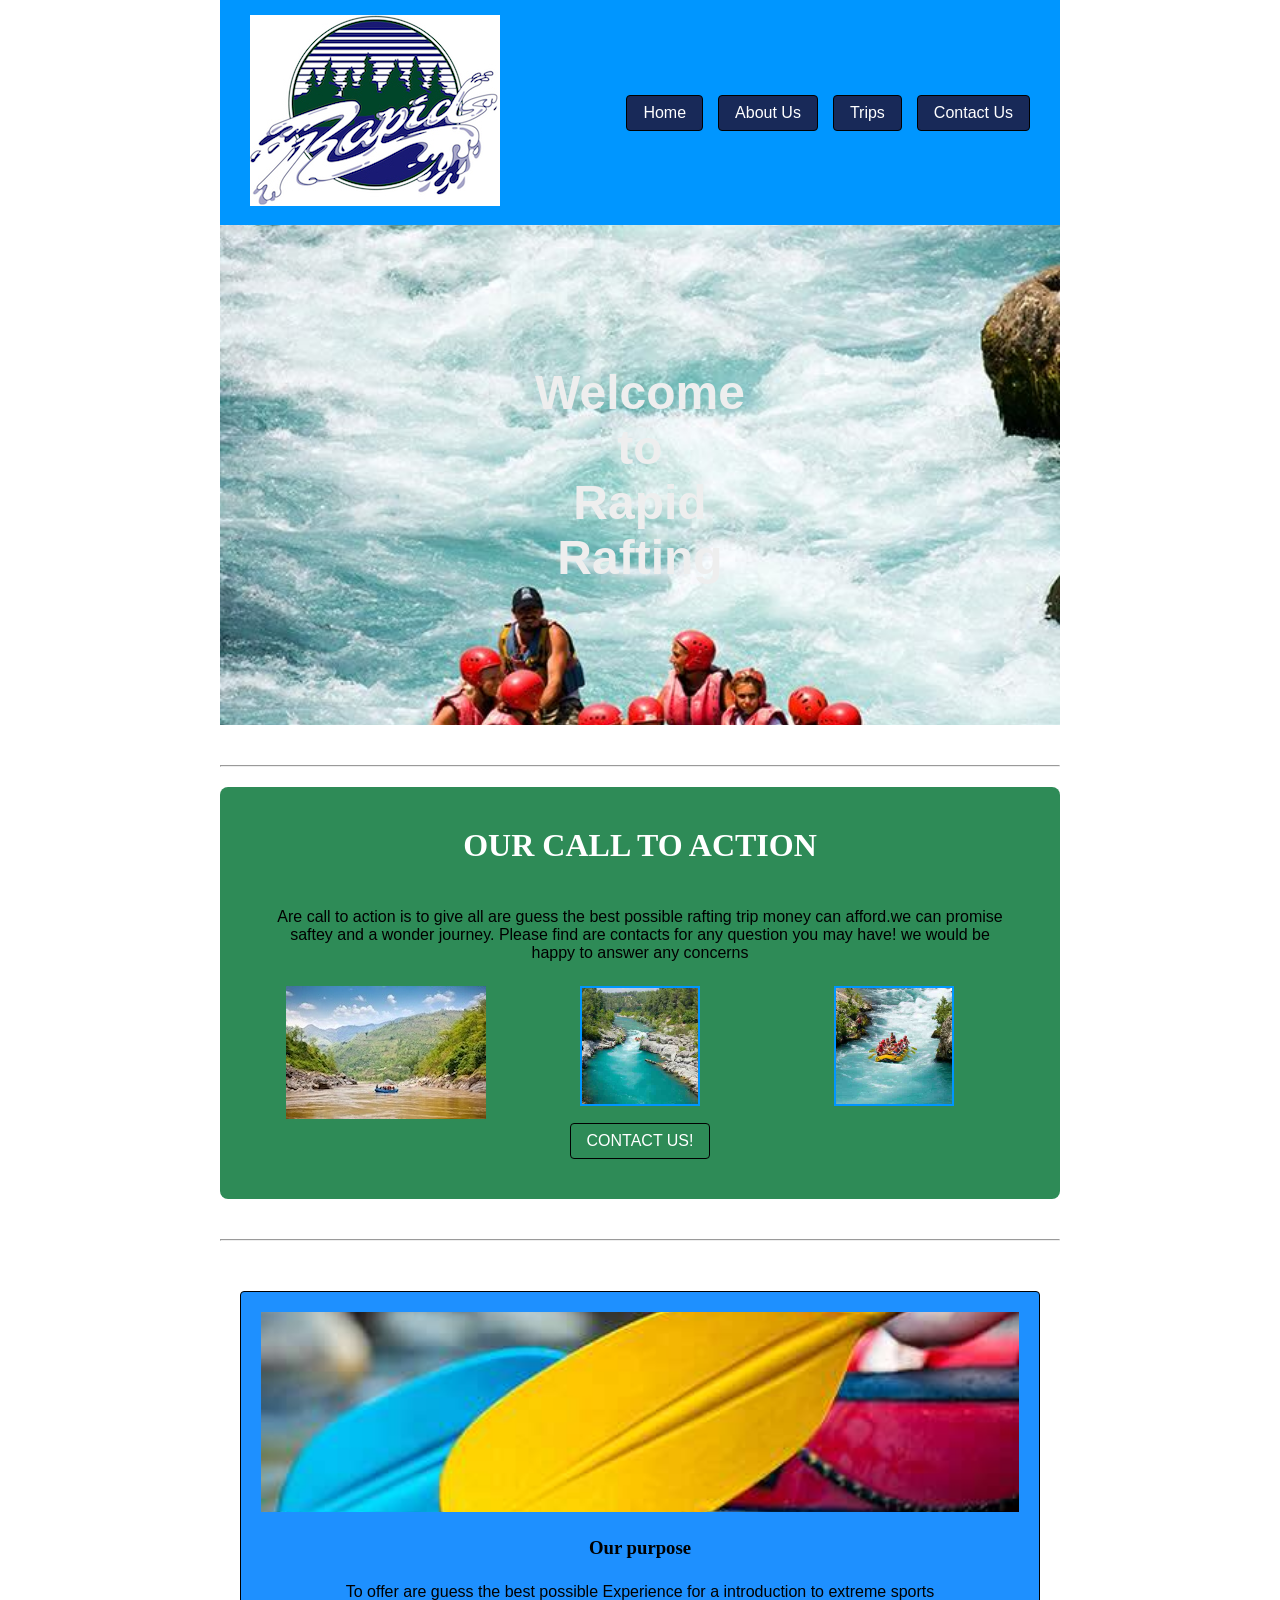
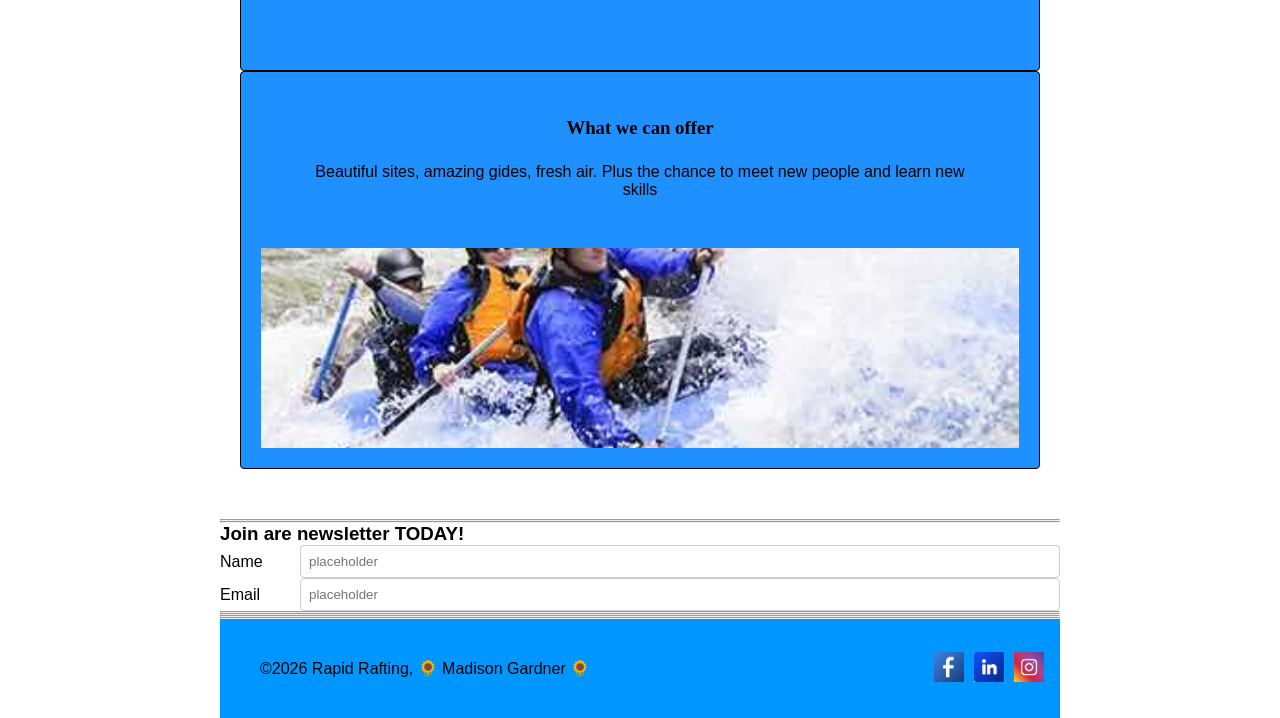
==== wwr/index.html @ c18a71e6 "ok" ====
<!DOCTYPE html>
<html lang="en-US">

<head>
    <meta charset="UTF-8">
    <meta name="viewport" content="width=device-width, initial-scale=1.0">
    <title> index - Rapid Rafting</title>
    <meta name="description" content="this is the first thing people see">
    <meta name="author" content="Madison Gardner">
    <link rel="stylesheet" href="styles/rafting.css">

</head>


<body>

    <header class="main-header">
        <div class="main-logo">
            <img src="images/z-rapids-trees.jpg" alt="logo">
        </div>

        <nav class="main-menu">
            <ul>
                <li><a href="index.html">Home</a></li>
                <li><a href="about.html">About Us</a></li>
                <li><a href="trips.html">Trips</a></li>
                <li><a href="contact.html">Contact Us</a></li>
            </ul>
        </nav>

    </header>


    <main>
        <div class="hero-homepage">
            <img src="images/mainpic.jpeg" alt="homepage photo">

            <div class="circle">
                Welcome<br>to<br>Rapid Rafting
            </div>


        </div>

        <hr class="white-space">

        <section class="call-to-action-home">
            <h2>OUR CALL TO ACTION</h2>
            <div class="call-to-action-home-inside">
                <p class="words-action"> Are call to action is to give all are guess the best
                    possible rafting trip money can afford.we can promise saftey and a wonder
                    journey.
                    Please find are contacts for any question you may have! we would be happy to
                    answer
                    any concerns </p>


                <div class="action-image">
                    <img src="images/old-raft_2.jpeg" alt="pic">
                </div>

                <div class="action-image">
                    <img src="images/water2.jpeg" alt="action-image" class="pic">
                </div>
                <div class="action-image">
                    <img src="images/water3.jpeg" alt="action-image" class="pic">

                </div>


                <a href="trips.html" class="home-button">CONTACT US!</a>

            </div>
        </section>

        <hr class="white-space">


        <section class="grid-home">

            <div class="grid-home-hold">

                <div class="grid-home-inside">
                    <div class="grid-pic">
                        <img src="images/grid1.jpeg" alt="grid-left">
                    </div>
                    <div class="grid-text">
                        <h3>Our purpose</h3>
                        <p>To offer are guess the best possible Experience for a introduction to
                            extreme sports</p>
                    </div>
                </div>


                <div class="grid-home-inside">
                    <div class="grid-text">
                        <h3>What we can offer</h3>
                        <p>Beautiful sites, amazing gides, fresh air. Plus the chance to
                            meet new people and learn new skills </p>
                    </div>
                    <div class="grid-pic">
                        <img src="images/grid2.jpeg" alt="grid-right">
                    </div>

                </div>


        </section>


        <hr class="white-space">
        <hr class="white-space">

        <div class="newsletter-name">
            <div class="newsletter-text">
                <h3> Join are newsletter TODAY! </h3>
            </div>
            <form action="full-name" method="post">
                <div class="form-group">
                    <label for="user-name">Name</label>
                    <input type="text" id="user-name-home" name="user-name-home"
                      placeholder="placeholder">

                </div>

                <div class="form-group">
                    <label for="email-home">Email</label>
                    <input type="email" id="email-home" name="email-home" placeholder="placeholder">
                </div>

            </form>
        </div>
        <hr class="white-space">
        <hr class="white-space">
        <hr class="white-space">
        <hr class="white-space">
    </main>

    <footer>
        <p>&copy;2026 Rapid Rafting, 🌻 Madison Gardner 🌻</p>
        <nav class="socialmedia">
            <a href="https://facebook.com">
                <img src="images/facebook3.jpeg" alt="Facebook icon">
            </a>
            <a href="https://linkedin.com">
                <img src="images/linkedin3.jpeg" alt="Linkedin icon">

            </a>
            <a href="https://instagram.com">
                <img src="images/instagram3.jpeg" alt="instagram icon">
            </a>
        </nav>
    </footer>

</body>

</html>
---- wwr/styles/rafting.css ----
:root {
    --primary-color: rgb(0, 150, 255);

    --accent2-color: black;
    --accent3-color: #101010;
    --heading-font: "Times New Roman", "Georgia", serif;
    --body-font: Arial, Helvetica, sans-serif;

}

header {
    background-color: var(--primary-color);
    color: var(--accent2-color);
}

.main-header {
    display: flex;
    justify-content: space-between;
    align-items: center;
    padding: 15px 30px;
}

.main-menu ul {

    display: flex;
    gap: 15px;
    list-style: none;
    padding: 0;
    margin: 0;

}

.main-menu li {
    display: block;
}

.main-menu a {
    text-decoration: none;
    color: black;
    background-color: rgb(24, 41, 88);
    padding: 8px 16px;
    border: 1px solid #000;
    border-radius: 4px;
    display: inline-block;
}

.hero {
    position: relative;
    height: 400px;
    margin-bottom: 40px;
    border: 1px solid #000;
    padding: 20px
}

.hero h1 {
    position: absolute;
    top: 20px;
    left: 20px;
    text-align: center;
    margin-top: 10px;
    margin-bottom: 20px;
    width: 100%;
    z-index: 2;
}

.hero article {
    position: absolute;
    top: 100px;
    left: 20px;
    right: 20px;
    display: block;
    margin: 0 !important;
    padding: 0 !important;
    border: none !important;
}

.hero article p {
    flex: 2;
    margin: 0;
    padding: 0;
    line-height: 1.5;
    margin-right: 15px;
}

.hero article img {
    float: right;
    width: 222px;
    height: auto;
    margin-left: 20px;
    object-fit: cover;
    border-radius: 4px;
}

.history-section {
    margin-top: 40px;
    border: 1px solid #000;
    padding: 20px;
}

.history-section h2 {
    text-align: center;
    margin-bottom: 20px;
}

.history-inside {
    display: flex;
    justify-content: space-between;
    align-items: center;
    gap: 20px;
}

.history-text {
    flex: 1;
}

.history-image {
    flex: 0 0 200px;
    width: 100%;
    height: auto;
}

.adventure-section {
    margin-top: 40px;
    border: 1px solid #000;
    padding: 20px;
}

.adventure-section h2 {
    text-align: center;
    margin: 10px 0 20px 0;
    width: 100%;
}

.adventure-grid {
    display: flex;
    justify-content: space-between;
    gap: 15px;
}

.adventure-grid img {
    width: 100%;
    height: auto;
    object-fit: cover;
}

.adventure-grid figure {
    flex: 1;
    text-align: center;
    margin: 0;
}

nav a {
    color: #ffffff !important;
}

* {
    margin: 0;
    padding: 0;
    box-sizing: border-box;

}

body {
    font-family: var(--body-font);
    color: black;
}

header,
main,
footer {
    width: 840px;
    margin: 0 auto;
}

h1,
h2 {
    font-family: var(--heading-font);
    color: var(--accent3-color);
}

p,
section {
    margin: 16px;
    padding: 8px;
}

.company-heading {
    text-align: center;
    margin: 20px auto;
}

.contact-grid {
    display: grid;
    grid-template-columns: 1fr 1fr;
    gap: 30px;
    margin-bottom: 40px;
    align-items: start;
}

.map-container iframe {
    width: 100%;
    height: 350px;
    border: 1px solid #ccc;
    border-radius: 4px;
}

.form-box form {
    display: flex;
    flex-direction: column;
    gap: 20px;
    margin-top: 5px;
}

.form-group {
    display: grid;
    grid-template-columns: 80px 1fr;
    align-items: center;
}

.form-group.radio-group {
    display: grid;
    grid-template-columns: 110px 1fr;
    align-items: start;
}

.form-group .with-checkbox {
    display: block;
}

.form-group input[type="text"],
.form-group input[type="email"] {
    width: 100%;
    padding: 8px;
    border: 1px solid #ccc;
    border-radius: 4px;
    box-sizing: border-box;
}

.radio-options {
    display: flex;
    flex-direction: column;
    gap: 8px;
    margin-top: 5px;
}

.radio-options label {
    display: flex;
    align-items: center;
    gap: 8px;
}

textarea {
    height: 100px;
    resize: vertical;
    padding: 8px;
    border: 1px solid #ccc;
    border-radius: 4px;

    box-sizing: border-box
}

.submit-btn {
    padding: 10px 20px;
    background-color: rgb(0, 150, 255);
    text-align: center;
    margin-top: 30px;
    border-radius: 4px;
}

.Services-section {
    background-color: #f4f4f6;

    padding: 30px 20px;
    margin-top: 30px;
    border-radius: 4px;
    display: block;

    flex-direction: column;
    align-items: center;
    text-align: center;

}

.Services-section h2 {
    margin-bottom: 24px;
}

.employee-card {
    display: inline-block;
    width: 28%;
    margin: 0 2%;
    vertical-align: top;
    text-align: center;
}

.employee-card .photo {
    width: 120px;
    height: 120px;
    border-radius: 0%;
    object-fit: cover;
    margin: 0 auto 10px auto;
    border: 2px solid var(--primary-color);
}

footer {
    background-color: var(--primary-color);
    color: var(--accent2-color);
    width: 840px;
    margin: 0 auto;
    display: flex;
    justify-content: space-between;
    align-items: center;
    padding: 1rem;
}

.socialmedia {
    display: flex;
    gap: 10px;
}

.socialmedia a {
    text-decoration: none;
}

.socialmedia img {
    width: 30px;
    height: 30px;
    object-fit: cover;
}

.hero-homepage {
    position: relative;
    width: 840px;
    height: 500px;
    margin: 0 auto 40px auto;

    background-color: steelblue;
    overflow: hidden;

}

.hero-homepage img {
    width: 100%;
    height: 100%;
    object-fit: cover;
    display: block;
}

.circle {
    position: absolute;
    top: 50%;
    left: 50%;
    transform: translate(-50%, -50%);
    z-index: 10;

    width: 280px;
    height: 280px;
    border-radius: 50%;
    background: linear-gradient(darkblue);

    color: #eee;
    font-size: 3rem;
    font-weight: 900;
    text-shadow: #333;

    display: flex;
    justify-content: center;
    align-items: center;
    text-align: center;
    padding: 20px;
    box-sizing: border-box;
}

.call-to-action-home {
    display: flex;
    flex-direction: column;
    align-items: center;
    text-align: center;
    gap: 20px;
    margin: 20px auto 40px auto;

    background-color: seagreen;
    padding: 40px 30px;
    border-radius: 8px;
}

.call-to-action-home a {
    text-decoration: none;
    color: white;
    background-color: rgb(darkblue);
    padding: 8px 16px;
    border: 1px solid #000;
    border-radius: 4px;
    display: inline-block;
}

.call-to-action-home h2 {
    color: white;
    font-size: 2rem;
    font-weight: 600;
    text-shadow: #101010;
}

.action-image {
    display: inline-block;
    width: 28%;
    margin: 0 2%;
    vertical-align: top;
    text-align: center;
}

.action-image .pic {
    width: 120px;
    height: 120px;
    border-radius: 0%;
    object-fit: cover;
    margin: 0 auto 10px auto;
    border: 2px solid var(--primary-color);
}

.grid-home {
    margin: 50px auto;
    padding: 0 10px;
}

.grid-home-hold {
    margin: grid;
    grid-template-columns: 1fr;
    gap: 40px;
    max-width: 800px;
    margin: 0 auto;
}

.grid-home-inside {
    background-color: dodgerblue;
    border: 1px solid #000;
    border-radius: 4px;
    display: flex;
    flex-direction: column;
    align-items: center;

    padding: 20px;
    box-sizing: border-box;

}

.grid-pic {
    width: 100%;
    height: 200px;
}

.grid-pic img {
    width: 100%;
    height: 100%;
    object-fit: cover;
    display: block;
}

.grid-text {
    padding: 25px;
    text-align: center;
    flex-grow: 1;
}

.grid-text h3 {
    margin-bottom: 12px;
    font-family: var(--heading-font);
}

.card-text p {
    font-size: 1rem;
    line-height: 1.5;
    margin: 0;
    color: #101010;

}

.newletter-name {
    background-color: #ffffff;
    border: 1px solid;
    border-radius: 4px;
    padding: 25px;
    margin: 30px auto;
    gap: 40px;
    margin: 30px;
    width: 840px;
    box-sizing: border-box;
}

.newletter-name form {
    flex: 1;
    display: flex;
    flex-direction: column;
    text-align: left;
    margin: 0;
    padding: 0;

}
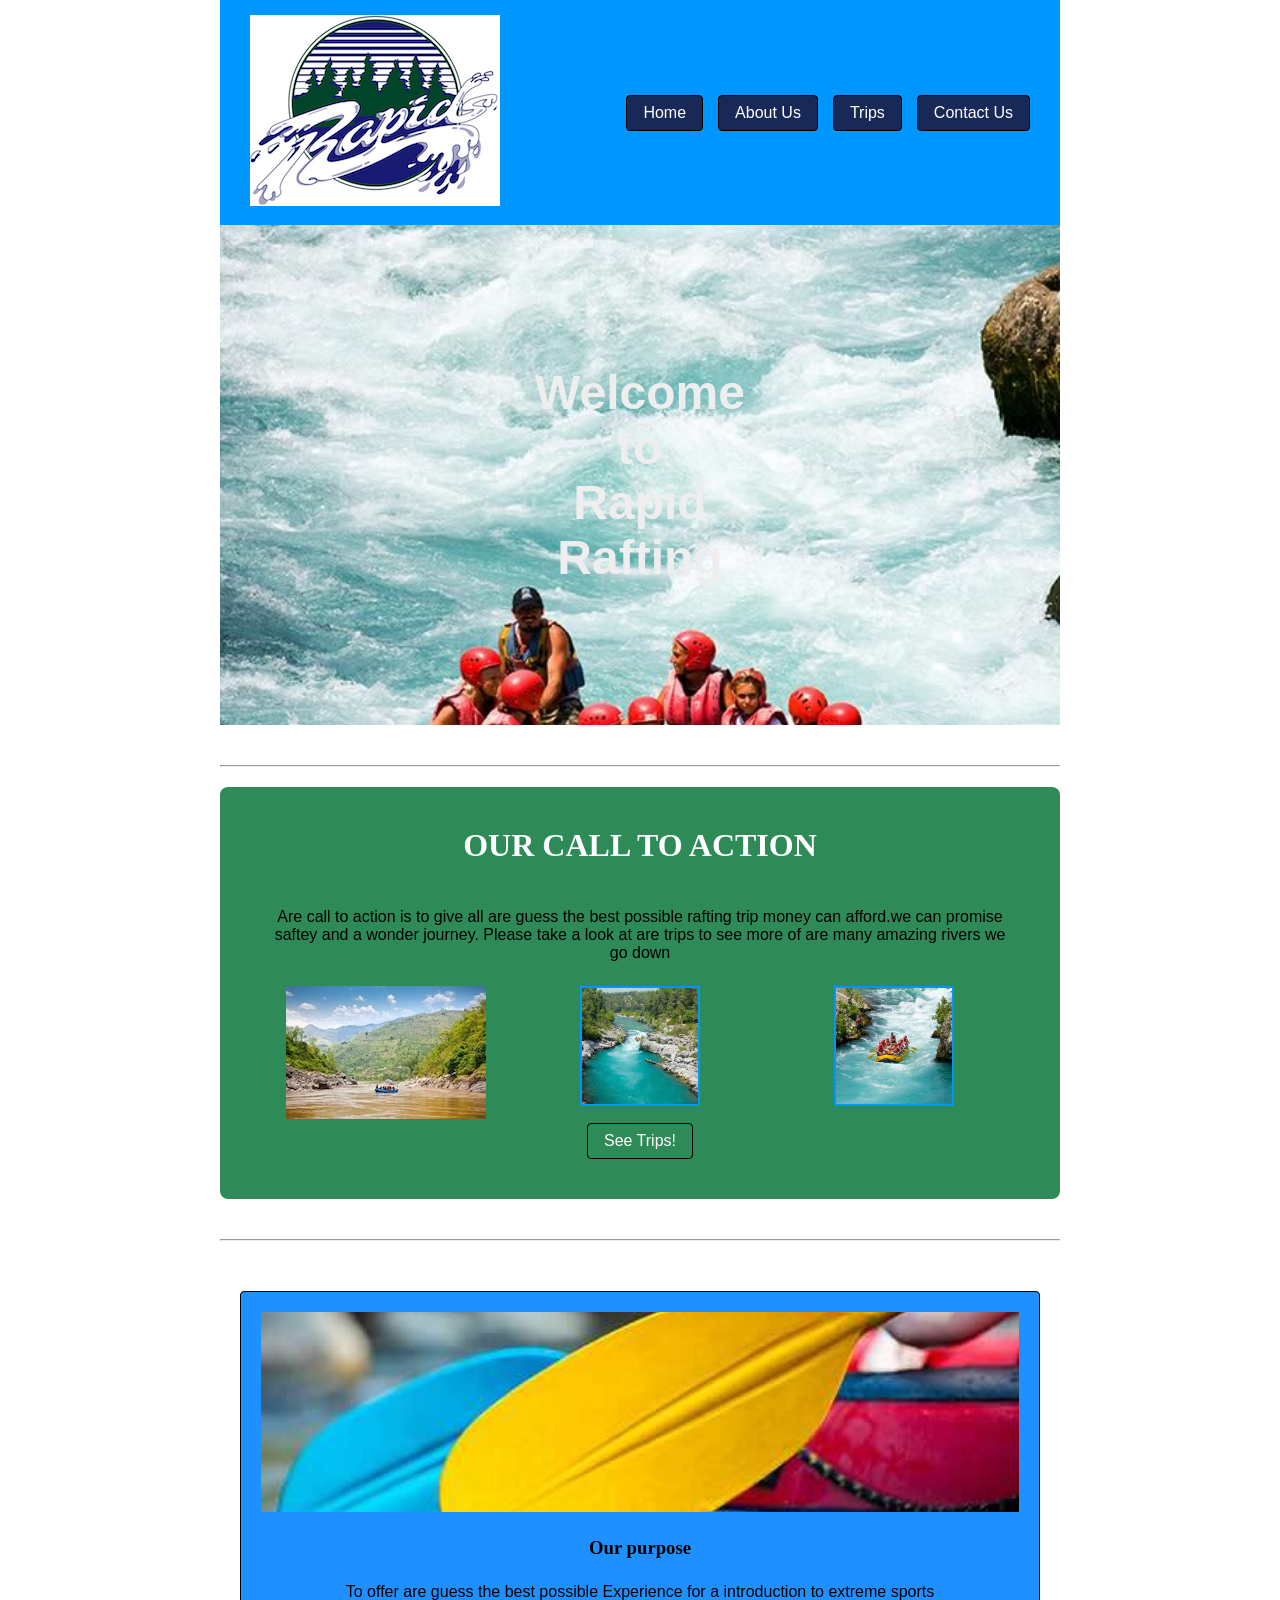
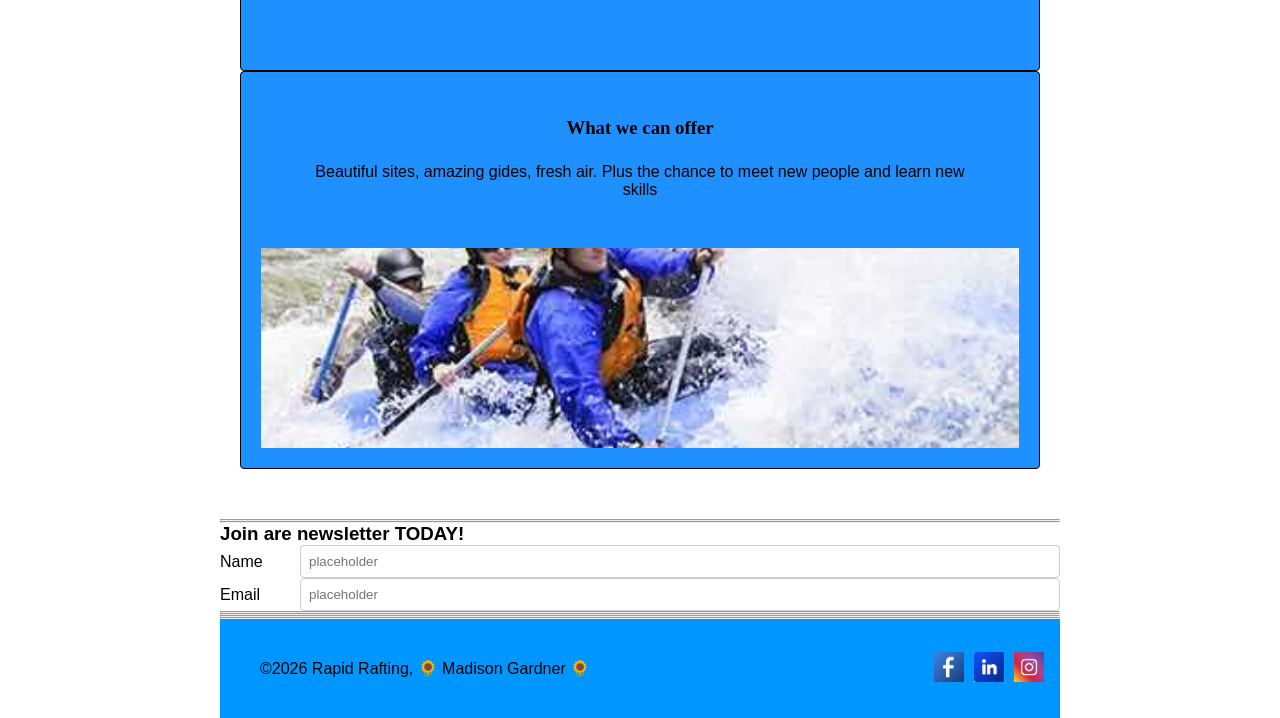
==== commit 4572715d: "ok" ====
--- a/wwr/index.html
+++ b/wwr/index.html
@@ -49,10 +49,8 @@
             <div class="call-to-action-home-inside">
                 <p class="words-action"> Are call to action is to give all are guess the best
                     possible rafting trip money can afford.we can promise saftey and a wonder
-                    journey.
-                    Please find are contacts for any question you may have! we would be happy to
-                    answer
-                    any concerns </p>
+                    journey. Please take a look at are trips to see more of are many amazing
+                    rivers we go down </p>
 
 
                 <div class="action-image">
@@ -68,7 +66,7 @@
                 </div>
 
 
-                <a href="trips.html" class="home-button">CONTACT US!</a>
+                <a href="trips.html" class="home-button">See Trips!</a>
 
             </div>
         </section>
--- a/wwr/styles/rafting.css
+++ b/wwr/styles/rafting.css
@@ -495,4 +495,18 @@
     margin: 0;
     padding: 0;
 
+}
+
+.trips-main {
+    color: black;
+    font-size: 3rem;
+    font-weight: 900;
+    text-shadow: #333;
+
+    display: flex;
+    justify-content: center;
+    align-items: center;
+    text-align: center;
+    padding: 20px;
+    box-sizing: border-box;
 }
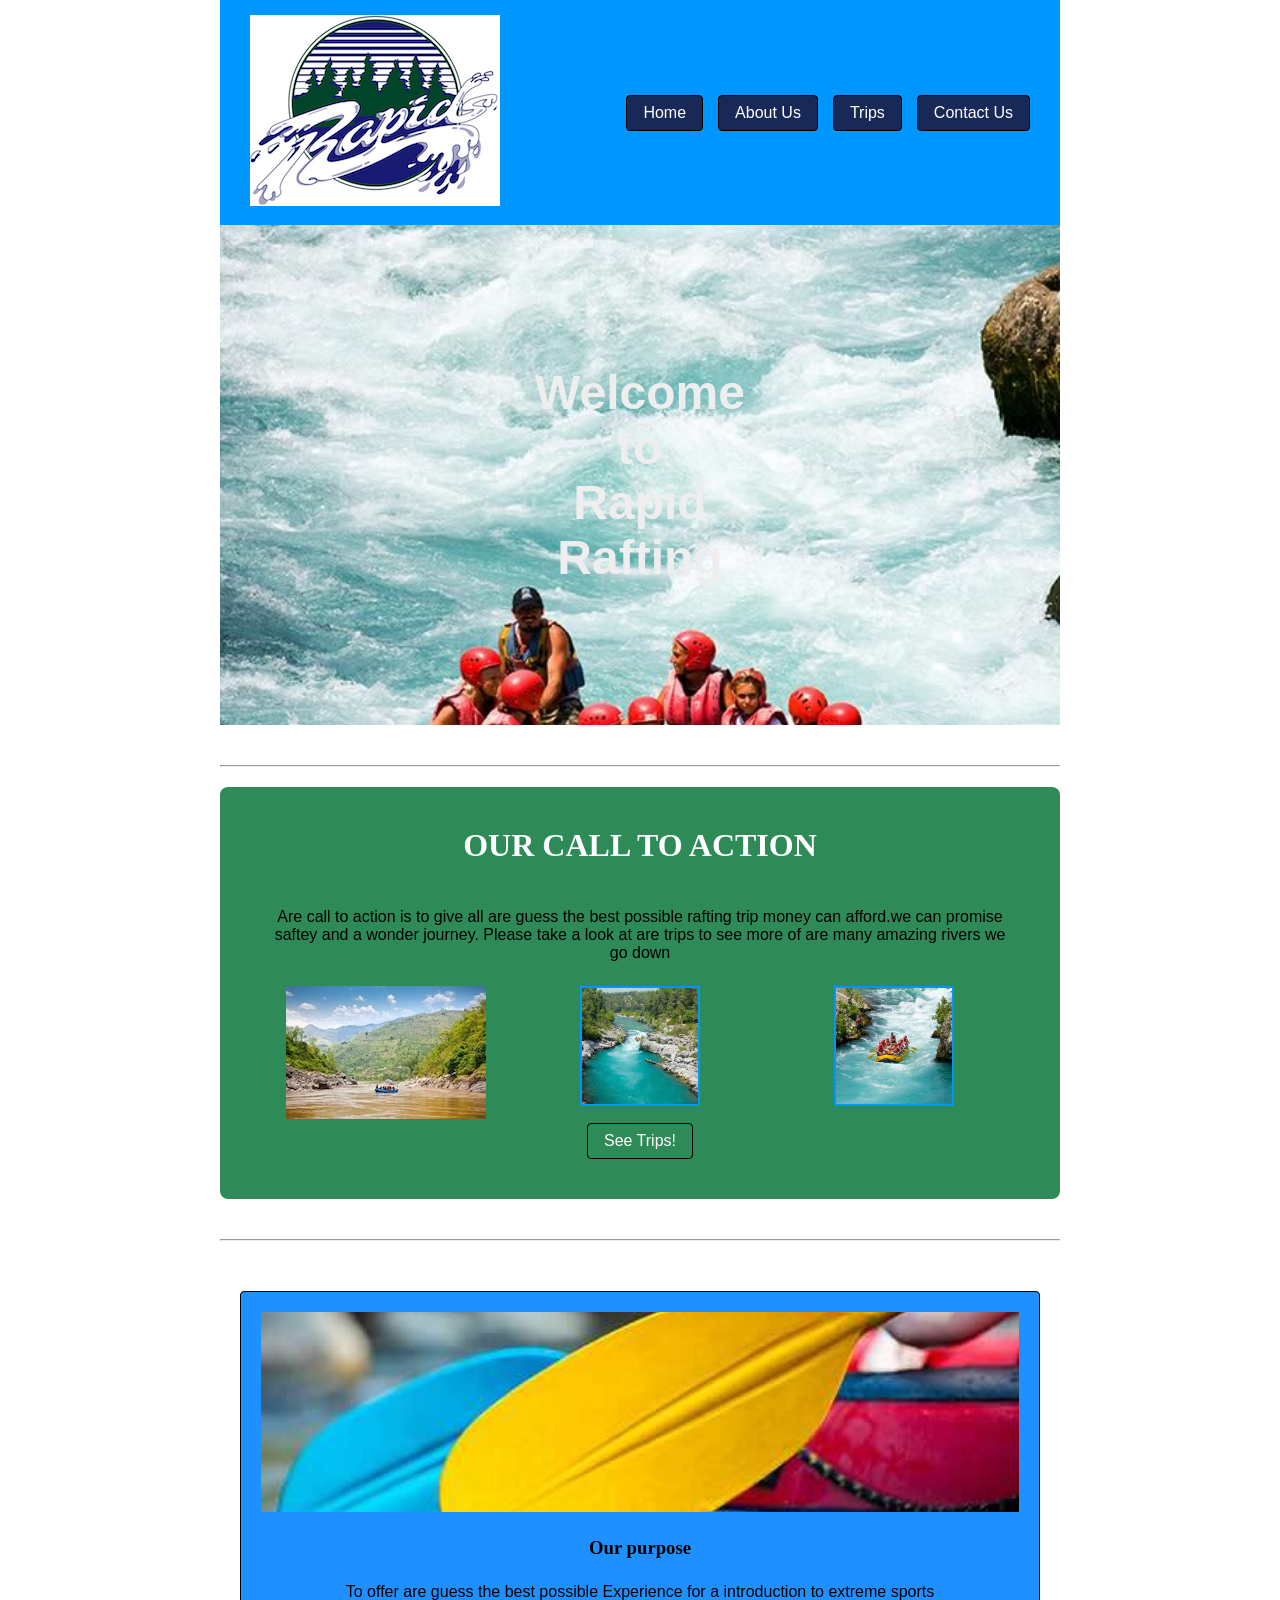
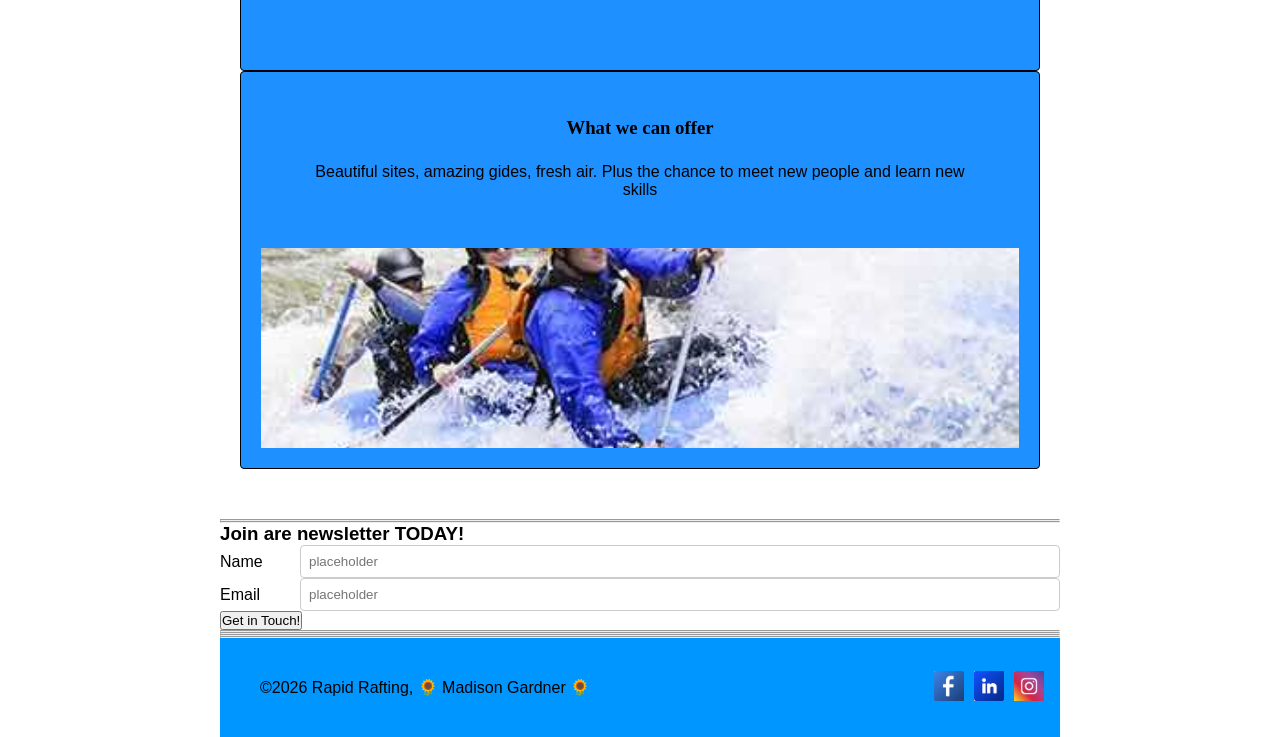
==== commit 8668274b: "ok" ====
--- a/wwr/index.html
+++ b/wwr/index.html
@@ -126,6 +126,8 @@
                     <input type="email" id="email-home" name="email-home" placeholder="placeholder">
                 </div>
 
+                <button type="submit" class="submit-news">Get in Touch!</button>
+
             </form>
         </div>
         <hr class="white-space">
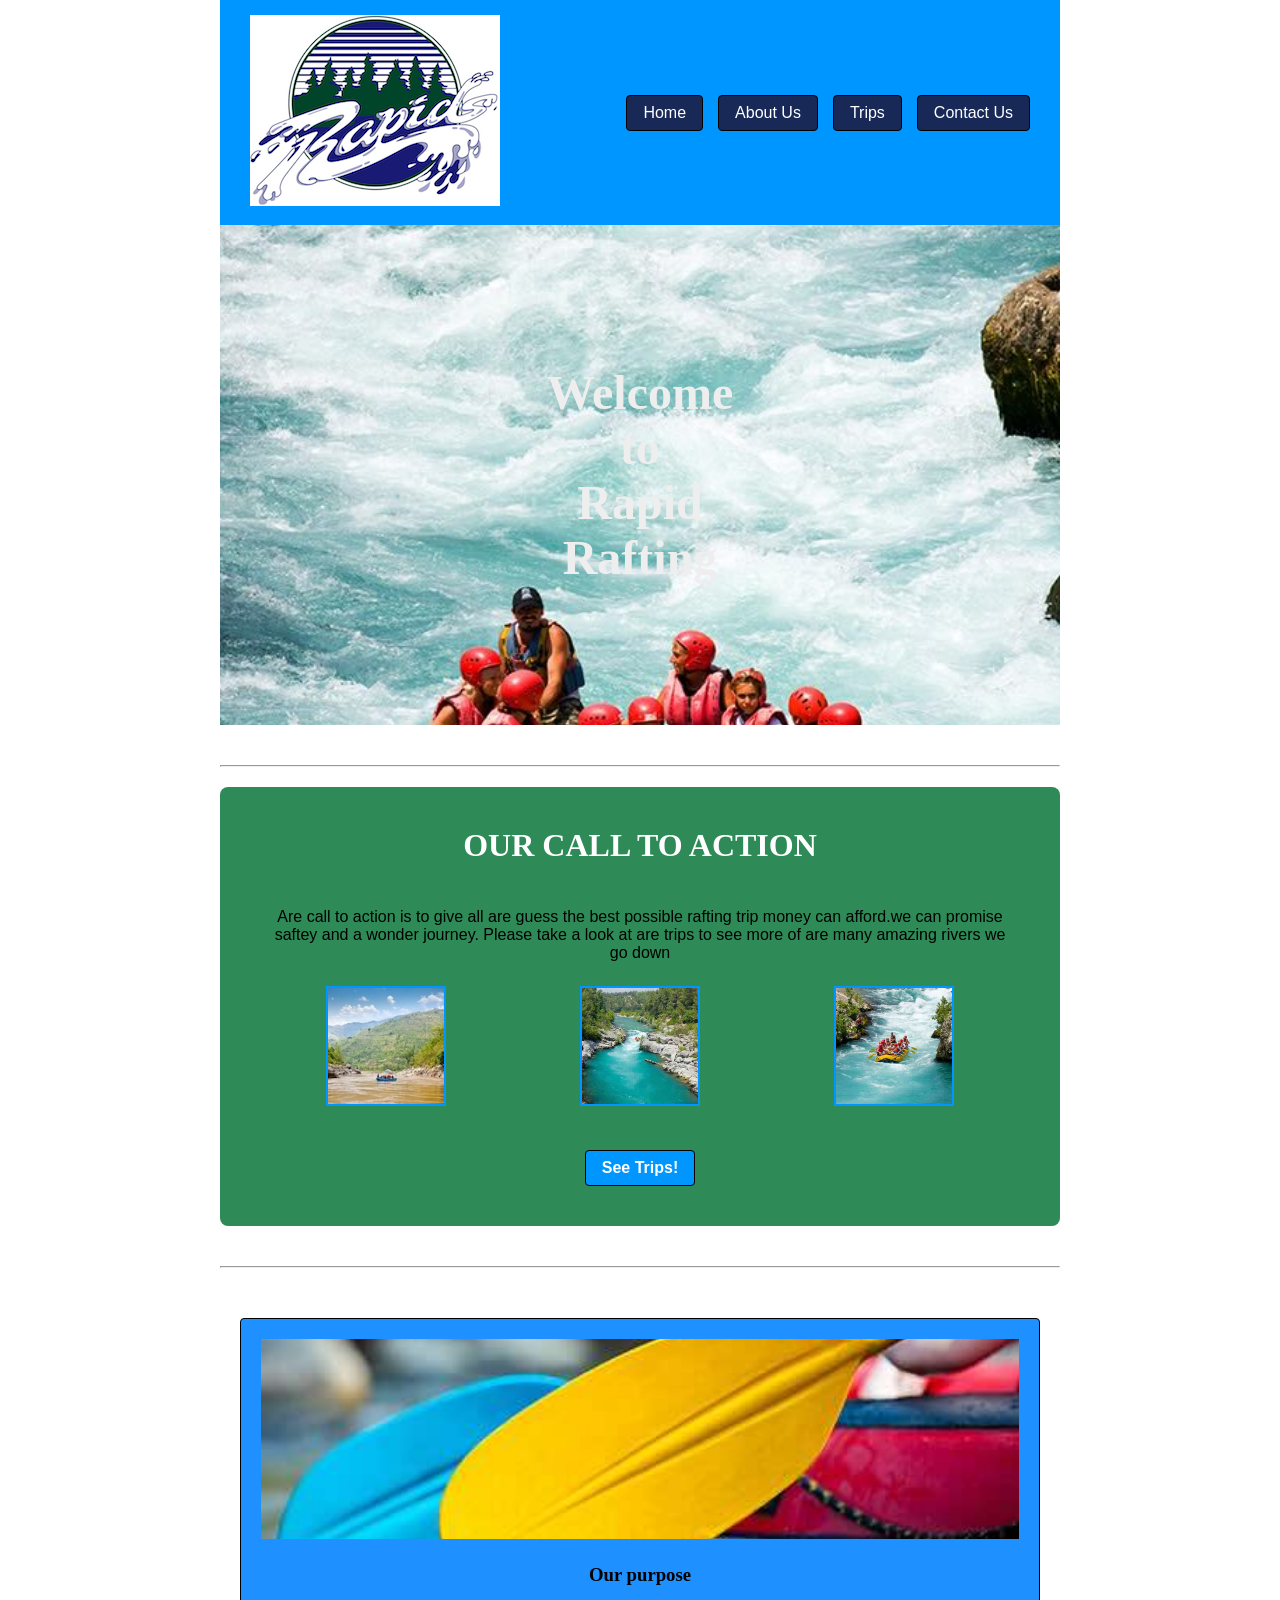
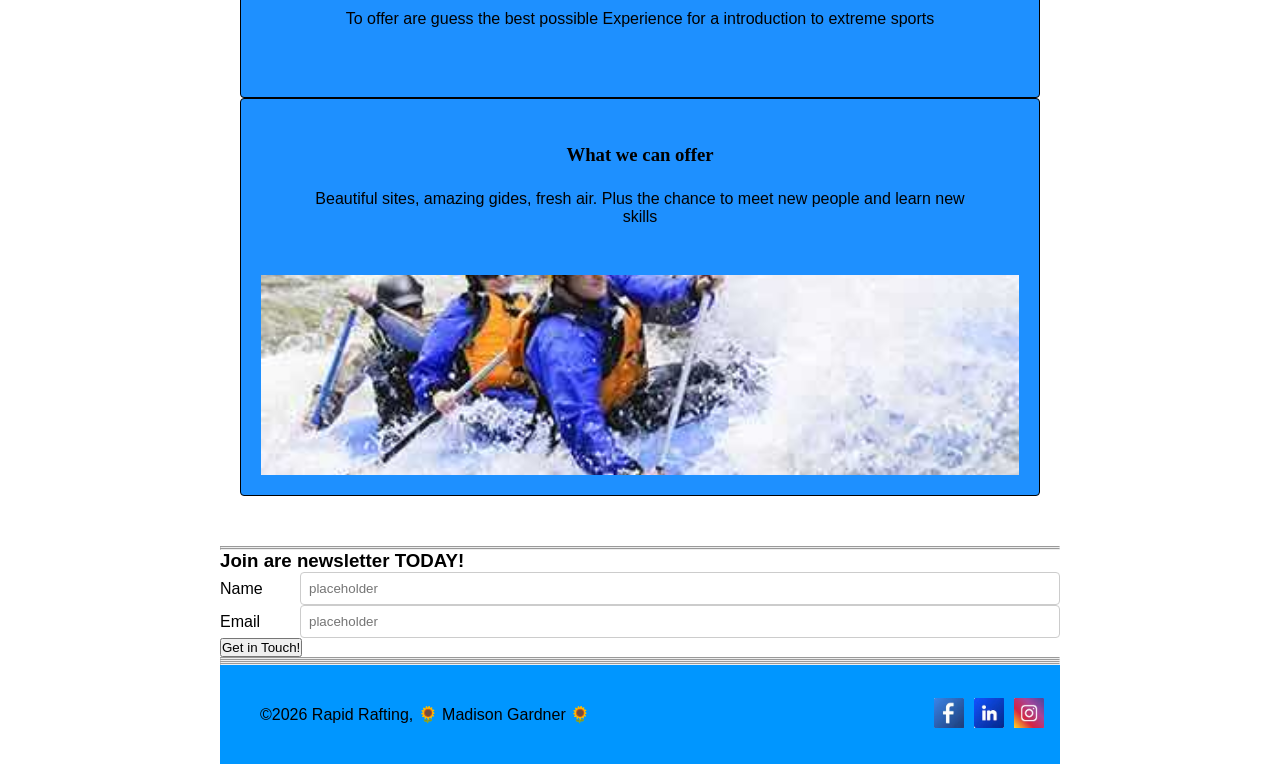
==== commit 739e5986: "ok" ====
--- a/wwr/index.html
+++ b/wwr/index.html
@@ -54,7 +54,7 @@
 
 
                 <div class="action-image">
-                    <img src="images/old-raft_2.jpeg" alt="pic">
+                    <img src="images/old-raft_2.jpeg" alt="action-image" class="pic">
                 </div>
 
                 <div class="action-image">
--- a/wwr/styles/rafting.css
+++ b/wwr/styles/rafting.css
@@ -123,6 +123,7 @@
     margin-top: 40px;
     border: 1px solid #000;
     padding: 20px;
+
 }
 
 .adventure-section h2 {
@@ -358,9 +359,10 @@
     border-radius: 50%;
     background: linear-gradient(darkblue);
 
+    font-family: 'Times New Roman', Times, serif;
     color: #eee;
     font-size: 3rem;
-    font-weight: 900;
+    font-weight: 700;
     text-shadow: #333;
 
     display: flex;
@@ -497,8 +499,8 @@
 
 }
 
-.trips-main {
-    color: black;
+.company-heading-ok {
+    color: darkgreen;
     font-size: 3rem;
     font-weight: 900;
     text-shadow: #333;
@@ -509,4 +511,86 @@
     text-align: center;
     padding: 20px;
     box-sizing: border-box;
+}
+
+.trips-three {
+    width: 100%;
+    margin: 0;
+    display: flex;
+    align-items: center;
+    gap: 40px;
+    padding: 0;
+
+}
+
+.centered-heading {
+    text-align: center;
+}
+
+.trips-row {
+    display: flex;
+    flex-wrap: wrap;
+    align-items: center;
+    gap: 40px;
+    margin: 0;
+    padding: 0;
+}
+
+.trip-photo {
+    flex: 1 1 350px;
+    margin: 0;
+}
+
+.trip-photo img {
+    width: 100%;
+    height: auto;
+    display: block;
+    border-radius: 6px
+}
+
+.trip-text {
+    flex: 1 1 350px;
+    margin: 0;
+    padding: 0;
+
+}
+
+.call-to-action-trips-inside {
+    display: flex;
+    flex-direction: column;
+    align-items: center;
+    text-align: center;
+}
+
+.home-button {
+    padding: 10px 20px;
+    background-color: rgb(0, 150, 255);
+    text-align: center;
+    margin-top: 30px;
+    border-radius: 4px;
+
+    font-weight: bold;
+    font-size: 1rem;
+    text-decoration: none;
+    background-color: rgb(0, 150, 255);
+    color: #eee;
+    border-radius: 4px;
+}
+
+table {
+    border-collapse: collapse;
+    border: 2px solid rgb(140 140 140);
+    letter-spacing: 1px;
+}
+
+th,
+td {
+    border: 1px solid rgb(150 150 150);
+    padding: 8px 12px;
+    text-align: center;
+
+}
+
+.trips-main h2 {
+    text-align: center;
 }
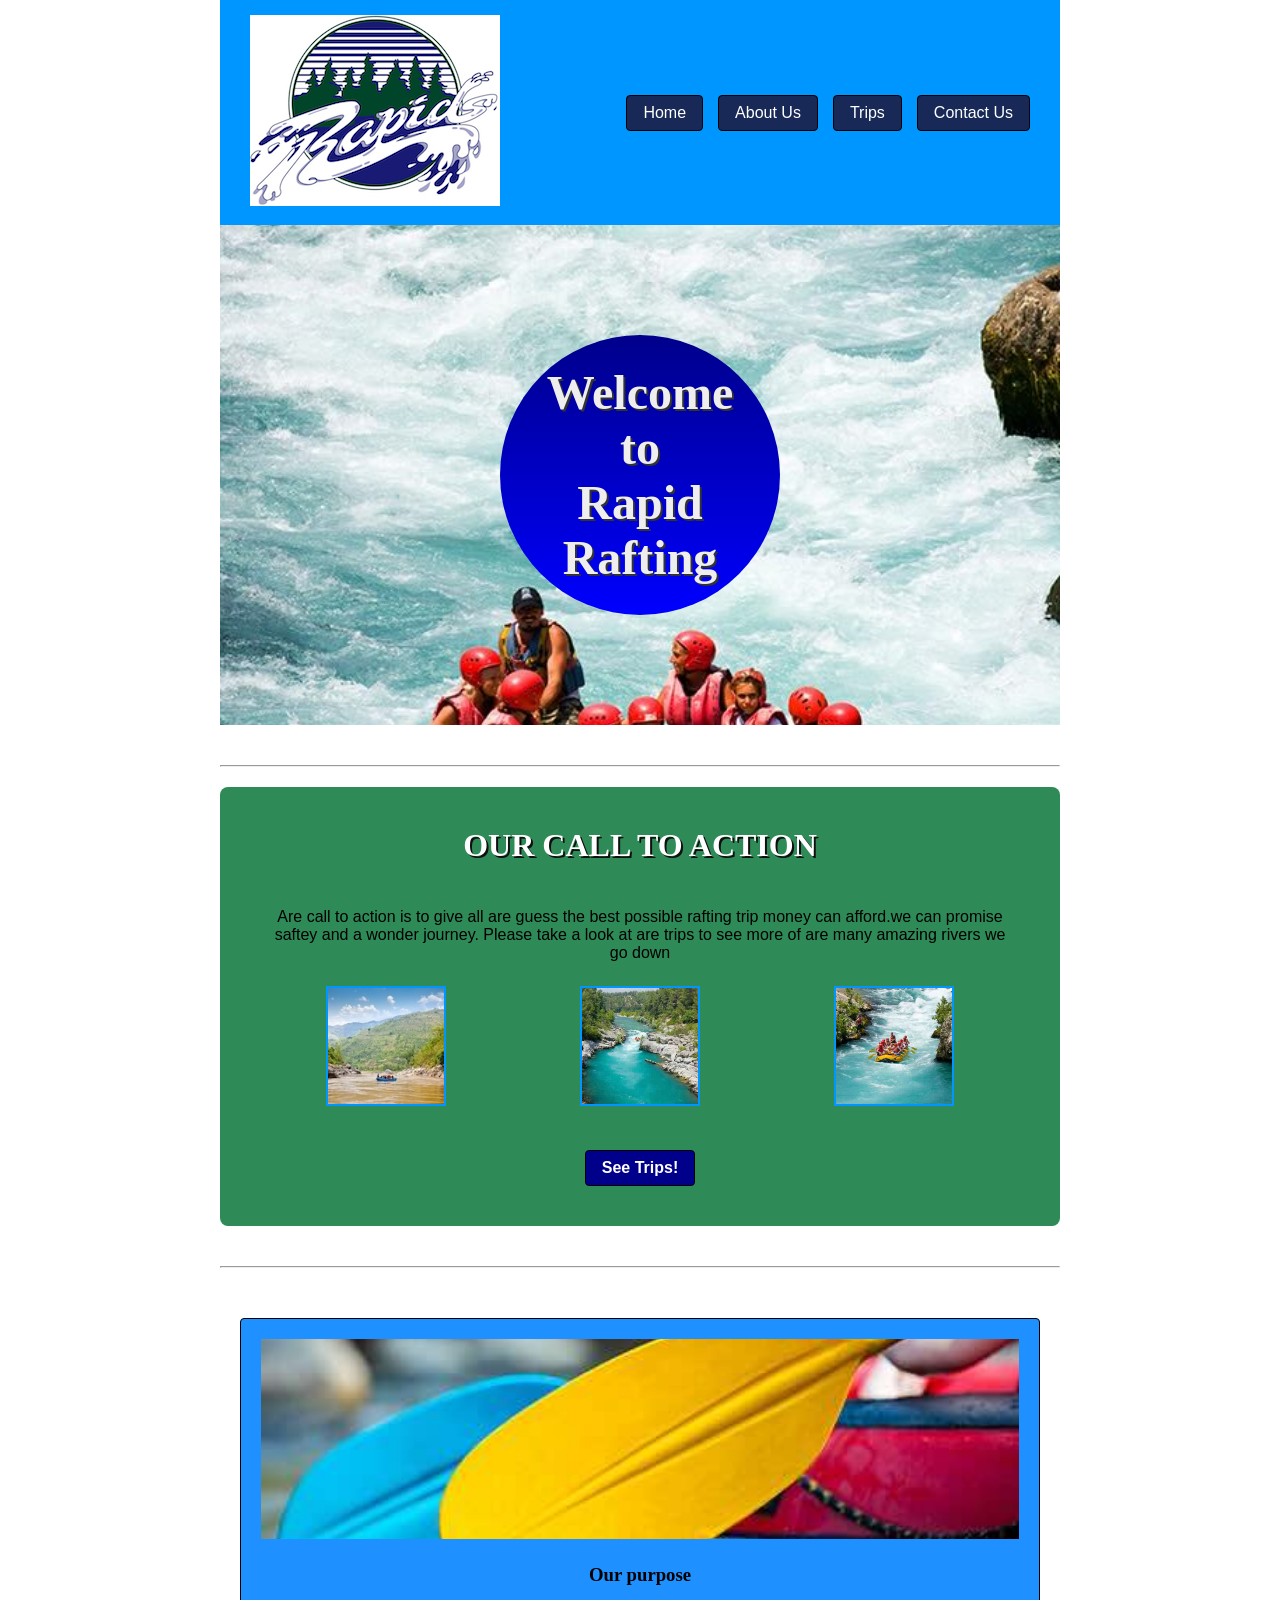
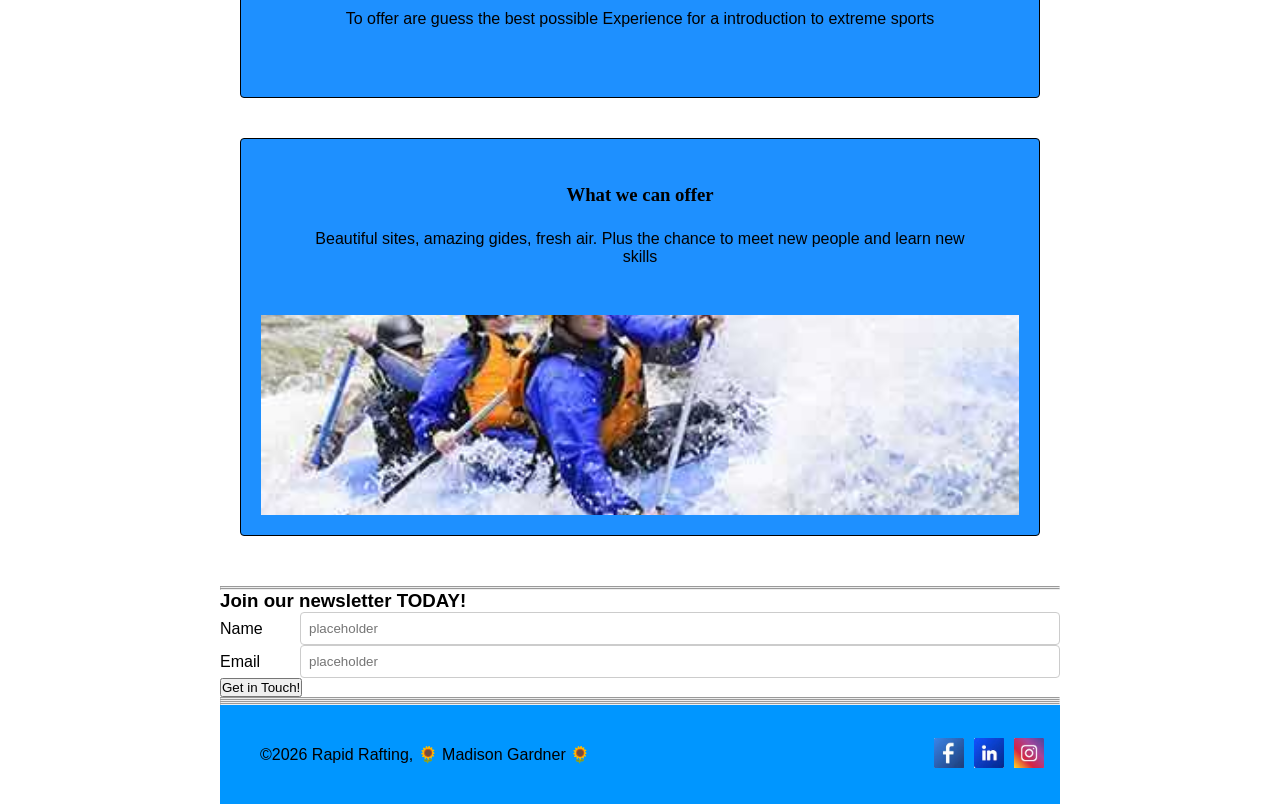
==== commit 4033c411: "ok" ====
--- a/wwr/index.html
+++ b/wwr/index.html
@@ -1,5 +1,6 @@
 <!DOCTYPE html>
 <html lang="en-US">
+<!--this is home page -->
 
 <head>
     <meta charset="UTF-8">
@@ -101,7 +102,7 @@
                     </div>
 
                 </div>
-
+            </div>
 
         </section>
 
@@ -111,11 +112,11 @@
 
         <div class="newsletter-name">
             <div class="newsletter-text">
-                <h3> Join are newsletter TODAY! </h3>
+                <h3> Join our newsletter TODAY! </h3>
             </div>
-            <form action="full-name" method="post">
+            <form action="#" method="post">
                 <div class="form-group">
-                    <label for="user-name">Name</label>
+                    <label for="user-name-home">Name</label>
                     <input type="text" id="user-name-home" name="user-name-home"
                       placeholder="placeholder">
 
--- a/wwr/styles/rafting.css
+++ b/wwr/styles/rafting.css
@@ -357,13 +357,13 @@
     width: 280px;
     height: 280px;
     border-radius: 50%;
-    background: linear-gradient(darkblue);
+    background: linear-gradient(darkblue, blue);
 
     font-family: 'Times New Roman', Times, serif;
     color: #eee;
     font-size: 3rem;
     font-weight: 700;
-    text-shadow: #333;
+    text-shadow: 2px 2px #333;
 
     display: flex;
     justify-content: center;
@@ -389,7 +389,7 @@
 .call-to-action-home a {
     text-decoration: none;
     color: white;
-    background-color: rgb(darkblue);
+    background-color: darkblue;
     padding: 8px 16px;
     border: 1px solid #000;
     border-radius: 4px;
@@ -400,7 +400,7 @@
     color: white;
     font-size: 2rem;
     font-weight: 600;
-    text-shadow: #101010;
+    text-shadow: 2px 2px #101010;
 }
 
 .action-image {
@@ -426,7 +426,7 @@
 }
 
 .grid-home-hold {
-    margin: grid;
+    display: grid;
     grid-template-columns: 1fr;
     gap: 40px;
     max-width: 800px;
@@ -484,7 +484,7 @@
     padding: 25px;
     margin: 30px auto;
     gap: 40px;
-    margin: 30px;
+
     width: 840px;
     box-sizing: border-box;
 }
@@ -503,7 +503,7 @@
     color: darkgreen;
     font-size: 3rem;
     font-weight: 900;
-    text-shadow: #333;
+    text-shadow: 2px 2px #333;
 
     display: flex;
     justify-content: center;
@@ -564,10 +564,9 @@
 
 .home-button {
     padding: 10px 20px;
-    background-color: rgb(0, 150, 255);
+
     text-align: center;
     margin-top: 30px;
-    border-radius: 4px;
 
     font-weight: bold;
     font-size: 1rem;
